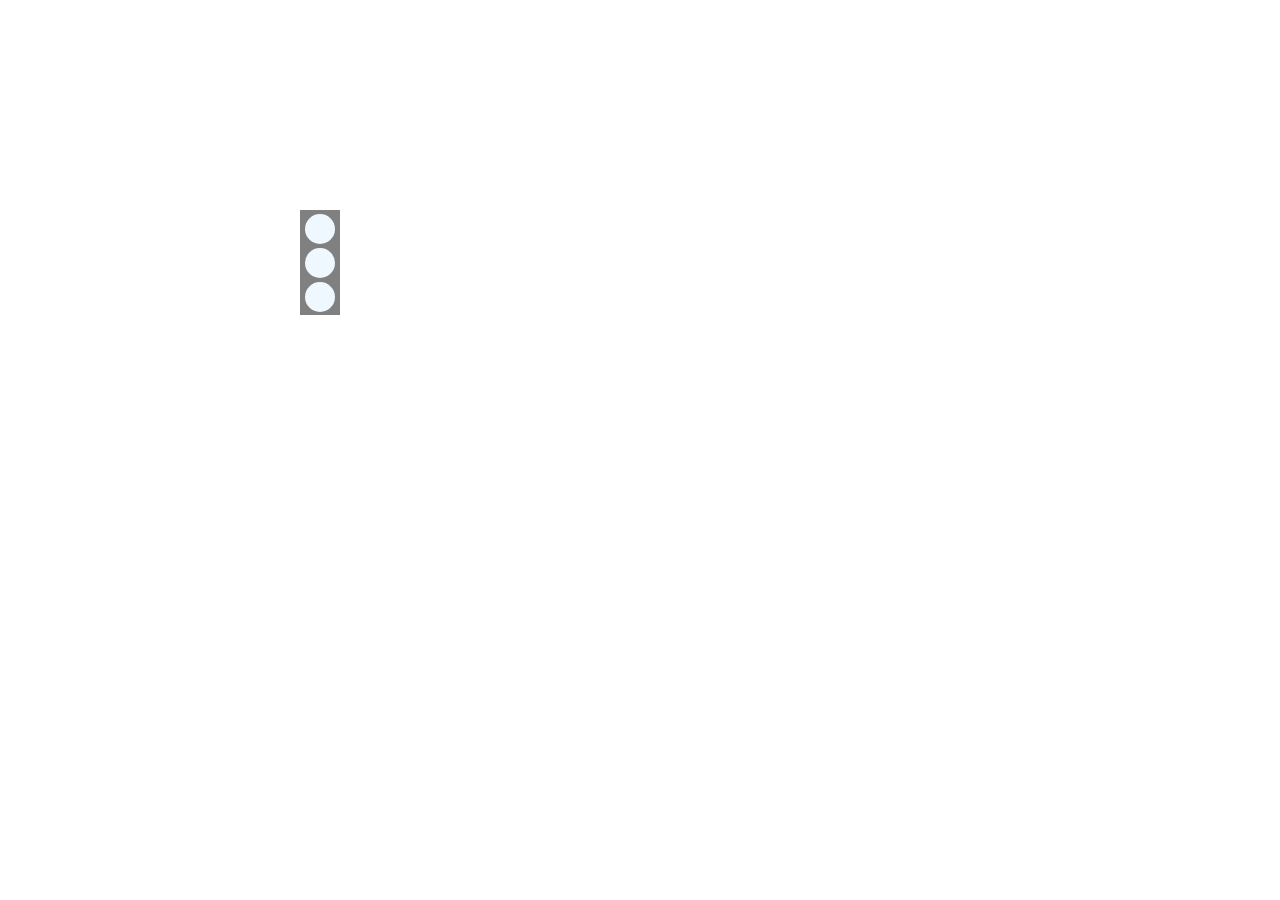
==== Іванна/lab 4/index.html @ 717299d0 "start" ====
<!DOCTYPE html>
<html>
<head>
    <title>lab 4</title>
    <link rel="stylesheet" href="index.css">
</head>
<body>
    <div class="md-1">
        <div class="md-2" id="red"></div>
        <div class="md-3" id="yellow"></div>
        <div class="md-4" id="green"></div>
    </div>
    <script src="index.js"></script>
</body>
</html>
---- Іванна/lab 4/index.css ----
div.md-1{
    position: absolute;
    left: 300px;
    top: 210px;
    background-color: grey;
    width: 40px;
    height: 105px;
}

div.md-2,div.md-3,div.md-4{
    position: relative;
    left: 5px;
    border-radius: 800px;
    height: 30px;
    width: 30px;
    background-color: aliceblue;
}

div.md-4{top: 12px;}

div.md-3{ top: 8px;}

div.md-2{ top: 4px;}
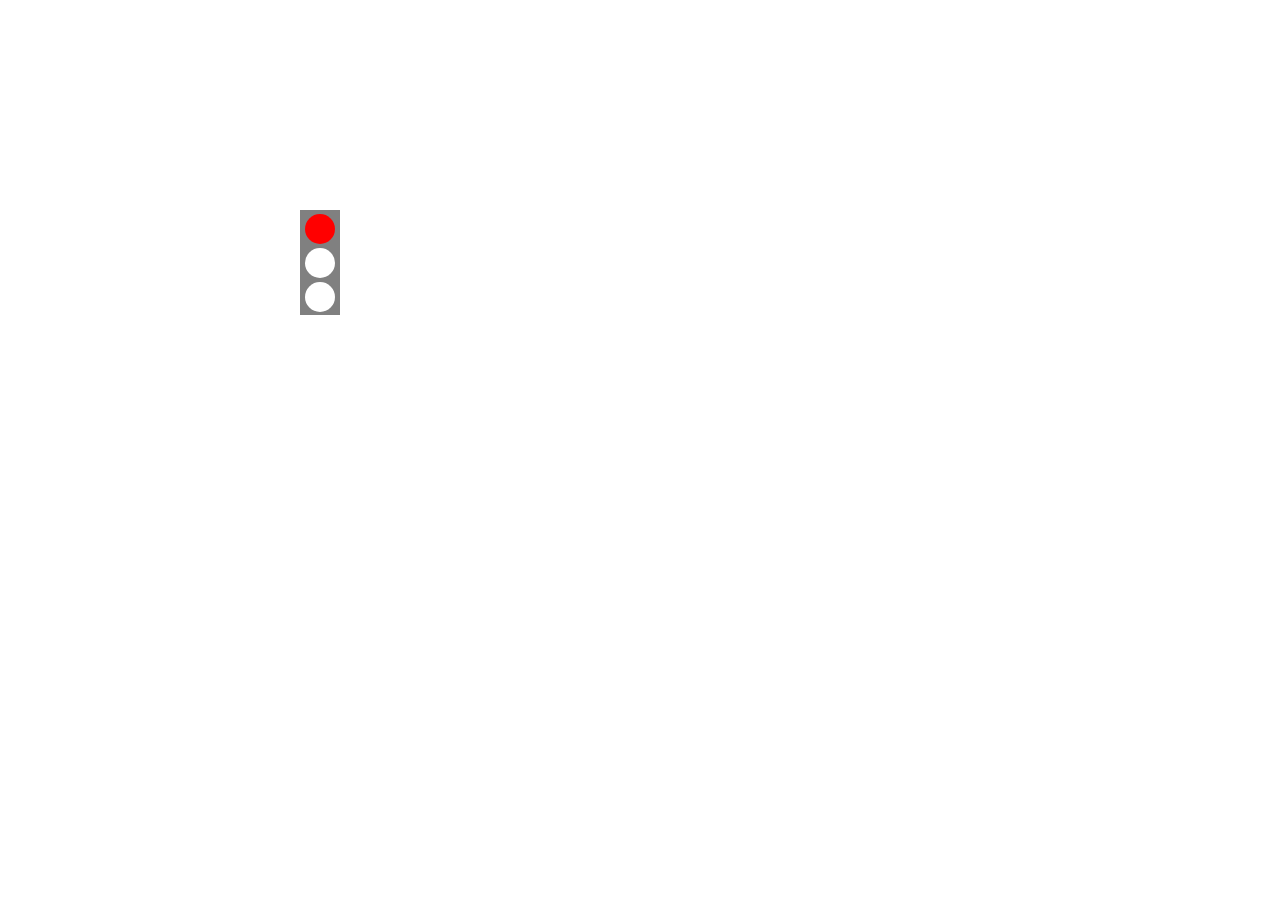
==== commit 574ee233: "creaet class (level up)" ====
--- a/Іванна/lab 4/index.html
+++ b/Іванна/lab 4/index.html
@@ -10,6 +10,6 @@
         <div class="md-3" id="yellow"></div>
         <div class="md-4" id="green"></div>
     </div>
-    <script src="index.js"></script>
+    <script src="app.js"></script>
 </body>
 </html>
